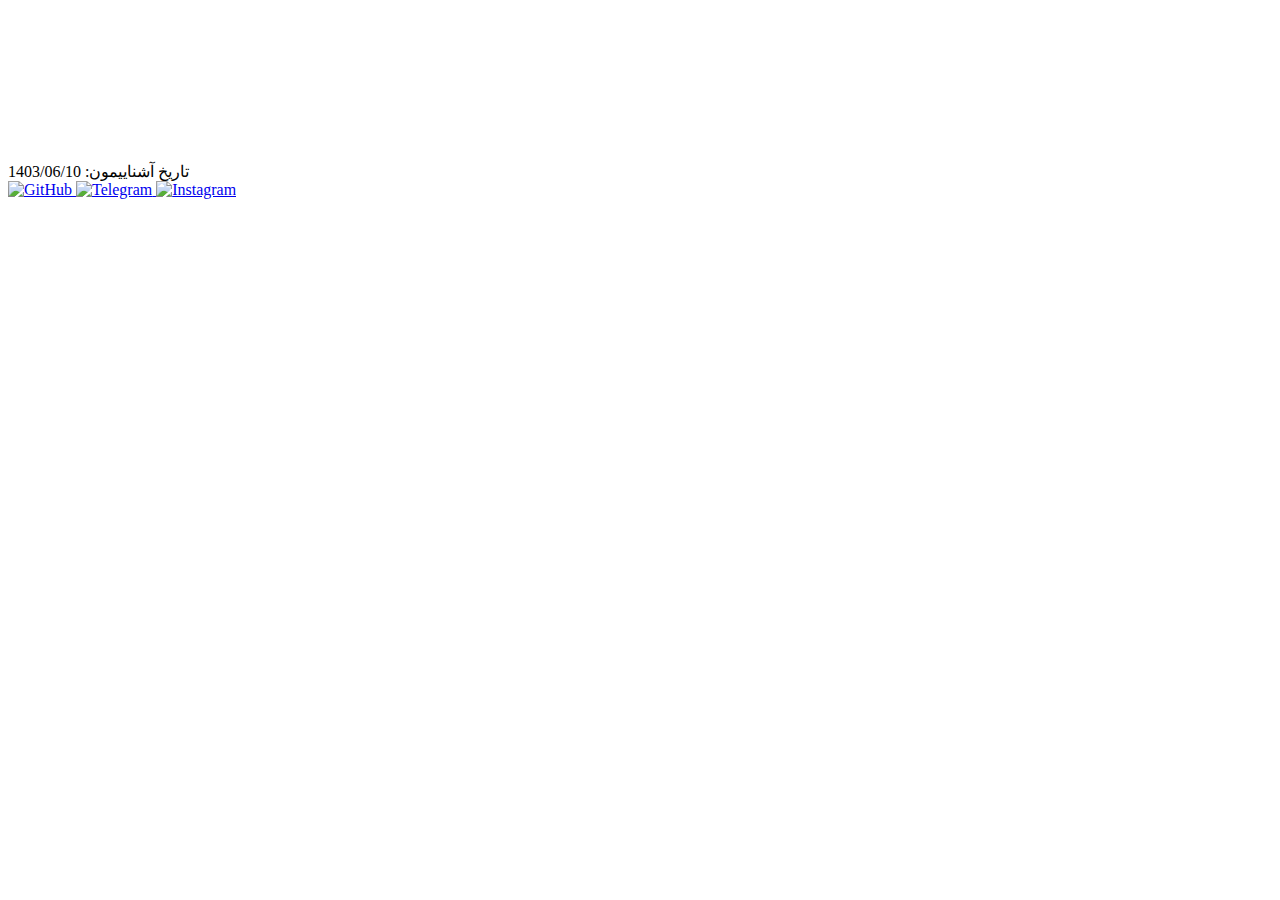
==== Sogand/index.html @ a324256d "Create index.html" ====
<!DOCTYPE html>
<html lang="fa">
<head>
    <meta charset="UTF-8">
    <meta name="viewport" content="width=device-width, initial-scale=1.0">
    <title>Sogand Love Mohammad</title>
    <link rel="stylesheet" href="styles.css">
</head>
<body>
    <video class="background-video" autoplay muted loop>
        <source src="love.mp4" type="video/mp4">
        مرورگر شما از تگ ویدئو پشتیبانی نمی‌کند.
    </video>

    <div class="content">
        <div class="date">تاریخ آشناییمون: 1403/06/10</div>
        <div class="logos">
            <a href="https://gent-python.github.io" target="_blank">
                <img src="https://img.icons8.com/ios-filled/50/ffffff/github.png" alt="GitHub">
            </a>
            <a href="https://t.me/mr-sequrity" target="_blank">
                <img src="https://img.icons8.com/ios-filled/50/ffffff/telegram.png" alt="Telegram">
            </a>
            <a href="https://instagram.com/sir_sequrity" target="_blank">
                <img src="https://img.icons8.com/ios-filled/50/ffffff/instagram-new.png" alt="Instagram">
            </a>
        </div>
        <div class="text" id="typing-text"></div>
    </div>

    <script src="script.js"></script>
</body>
</html>
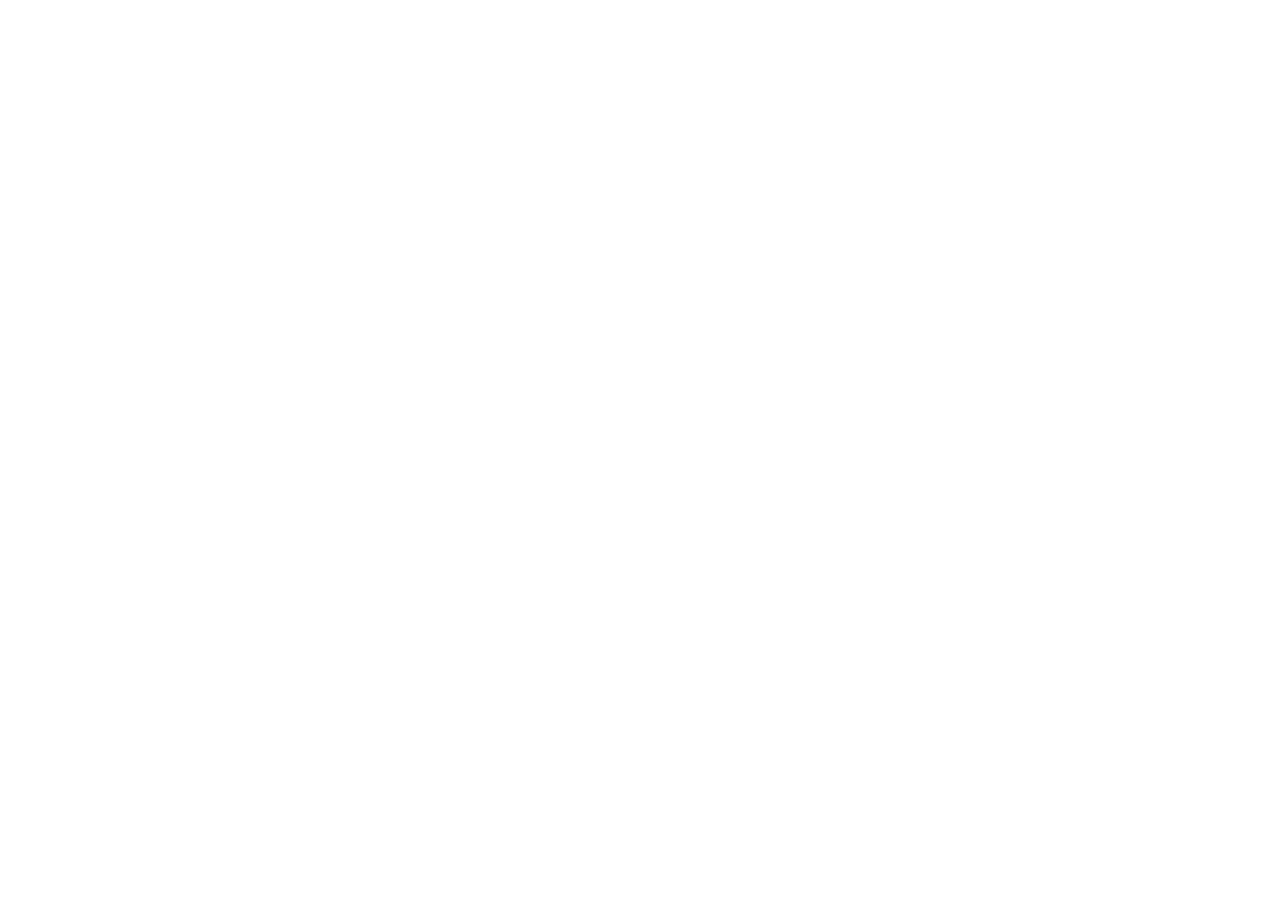
==== commit d2cacec7: "Update index.html" ====
--- a/Sogand/index.html
+++ b/Sogand/index.html
@@ -3,7 +3,7 @@
 <head>
     <meta charset="UTF-8">
     <meta name="viewport" content="width=device-width, initial-scale=1.0">
-    <title>Sogand Love Mohammad</title>
+    <title>Mohammad - Sogand</title>
     <link rel="stylesheet" href="styles.css">
 </head>
 <body>
@@ -13,20 +13,13 @@
     </video>
 
     <div class="content">
-        <div class="date">تاریخ آشناییمون: 1403/06/10</div>
-        <div class="logos">
-            <a href="https://gent-python.github.io" target="_blank">
-                <img src="https://img.icons8.com/ios-filled/50/ffffff/github.png" alt="GitHub">
-            </a>
-            <a href="https://t.me/mr-sequrity" target="_blank">
-                <img src="https://img.icons8.com/ios-filled/50/ffffff/telegram.png" alt="Telegram">
-            </a>
-            <a href="https://instagram.com/sir_sequrity" target="_blank">
-                <img src="https://img.icons8.com/ios-filled/50/ffffff/instagram-new.png" alt="Instagram">
-            </a>
-        </div>
         <div class="text" id="typing-text"></div>
     </div>
+
+    <audio class="background-music" autoplay loop>
+        <source src="Love.mp3" type="audio/mp3">
+        مرورگر شما از تگ صوتی پشتیبانی نمی‌کند.
+    </audio>
 
     <script src="script.js"></script>
 </body>
